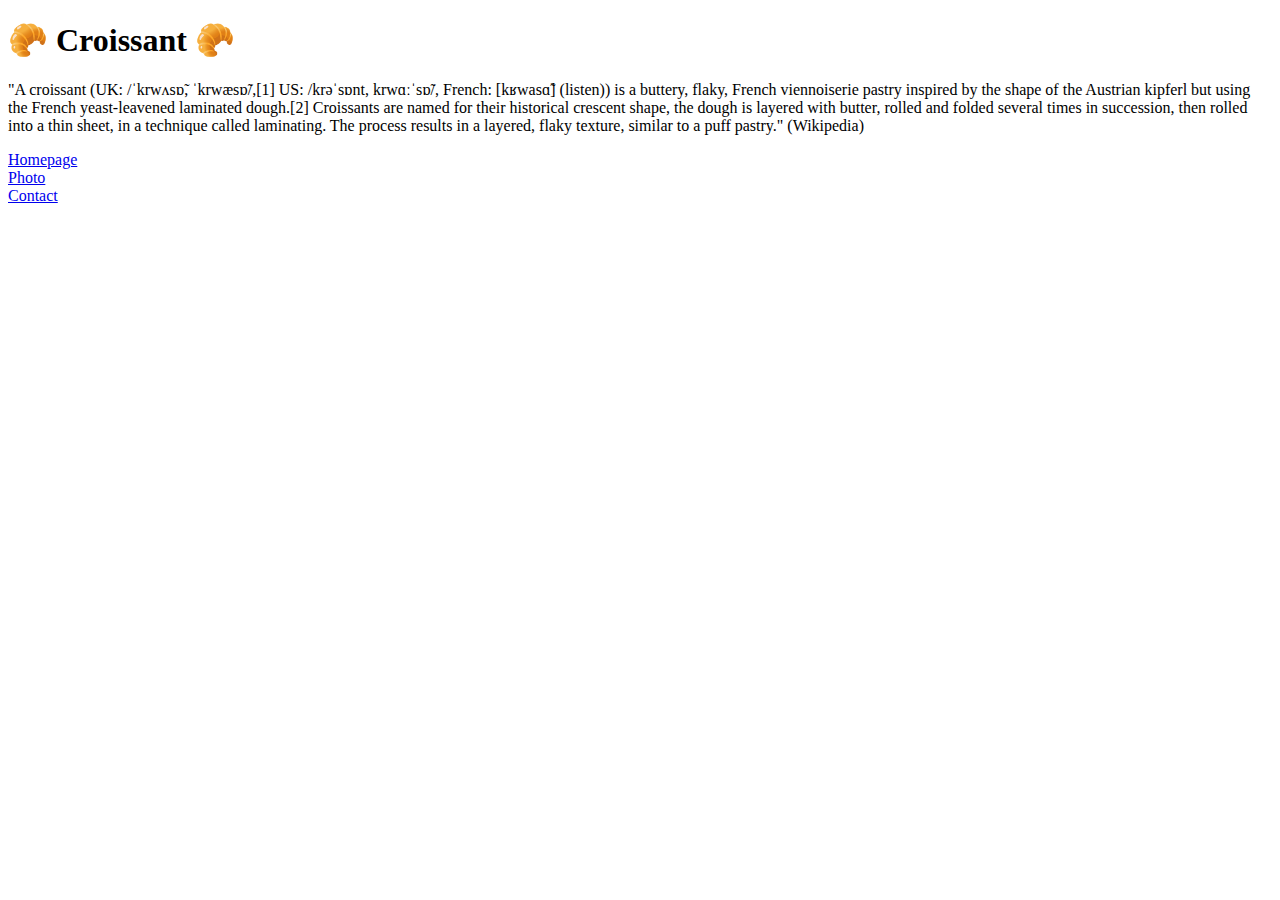
==== index.html @ fc0fb145 "added croissant Wikipedia definition and Bootstrap link to index" ====
<!DOCTYPE html>
<html lang="en">
<head>
    <meta charset="UTF-8">
    <meta http-equiv="X-UA-Compatible" content="IE=edge">
    <meta name="viewport" content="width=device-width, initial-scale=1.0">
    <link href="https://cdn.jsdelivr.net/npm/bootstrap@5.2.0-beta1/dist/css/bootstrap.min.css" rel="stylesheet" integrity="sha384-0evHe/X+R7YkIZDRvuzKMRqM+OrBnVFBL6DOitfPri4tjfHxaWutUpFmBp4vmVor" crossorigin="anonymous">
    <title>Croissant Multiple Pages 3.5</title>
</head>
<body>
    <h1> 🥐 Croissant 🥐</h1>
    <p> "A croissant (UK: /ˈkrwʌsɒ̃, ˈkrwæsɒ̃/,[1] US: /krəˈsɒnt, krwɑːˈsɒ̃/, French: [kʁwasɑ̃] (listen)) is a buttery, flaky, French viennoiserie pastry inspired by the shape of the Austrian kipferl but using the French yeast-leavened laminated dough.[2] Croissants are named for their historical crescent shape, the dough is layered with butter, rolled and folded several times in succession, then rolled into a thin sheet, in a technique called laminating. The process results in a layered, flaky texture, similar to a puff pastry." (Wikipedia)</p>
<footer> 
    <a href="/" title="Homepage"> Homepage </a>
    <br>
    <a href="/photo.html" title="Croissant photo"> Photo </a>
    <br>
    <a href="/contact.html" title="contact Croissant site owner">Contact</a>
</footer>
<script src="https://cdn.jsdelivr.net/npm/bootstrap@5.2.0-beta1/dist/js/bootstrap.bundle.min.js" integrity="sha384-pprn3073KE6tl6bjs2QrFaJGz5/SUsLqktiwsUTF55Jfv3qYSDhgCecCxMW52nD2" crossorigin="anonymous"></script>

</body>
</html>
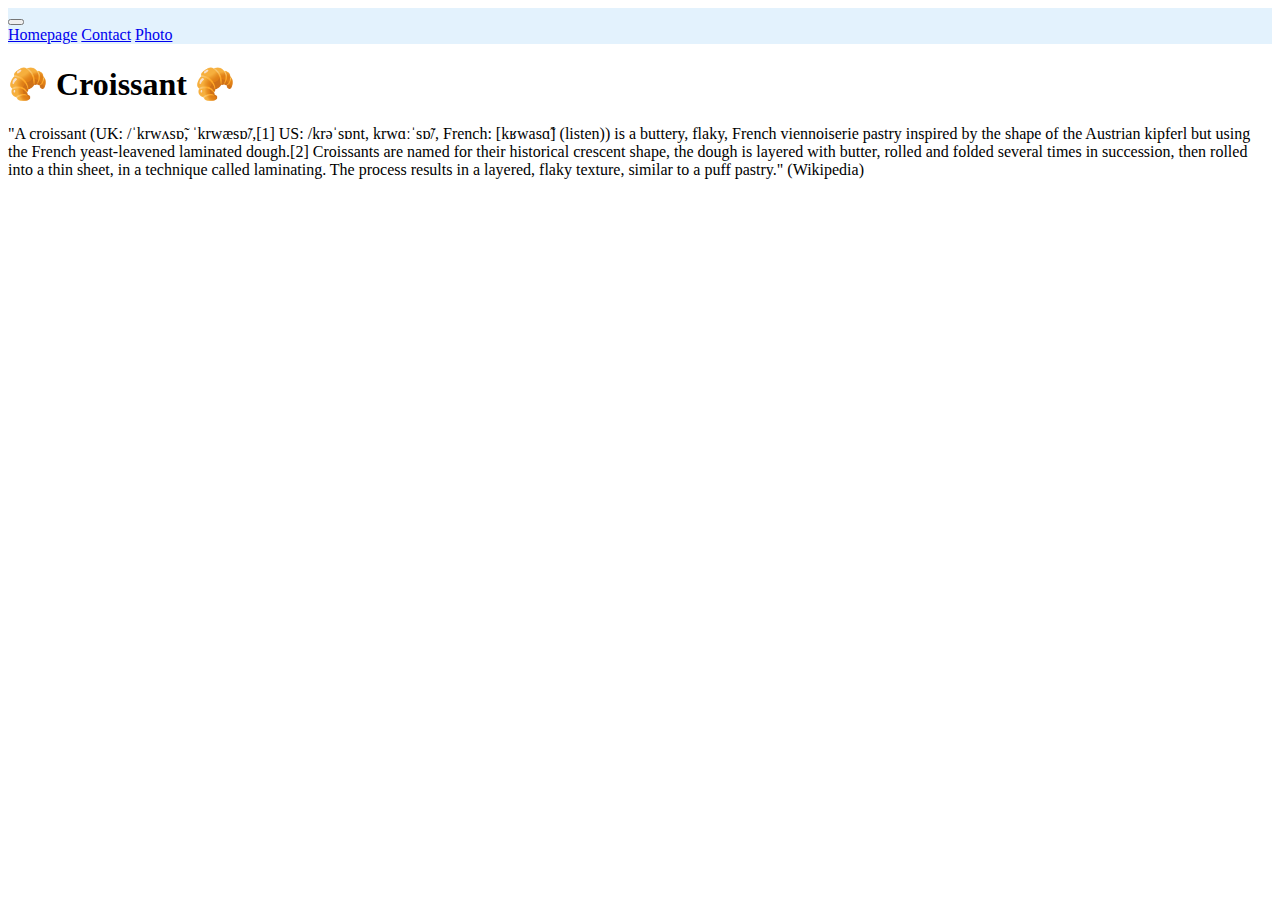
==== commit 790d8be1: "Attempting bootstrap navbar navigation" ====
--- a/index.html
+++ b/index.html
@@ -4,19 +4,28 @@
     <meta charset="UTF-8">
     <meta http-equiv="X-UA-Compatible" content="IE=edge">
     <meta name="viewport" content="width=device-width, initial-scale=1.0">
+     <link rel="stylesheet" href="/styles.css">
     <link href="https://cdn.jsdelivr.net/npm/bootstrap@5.2.0-beta1/dist/css/bootstrap.min.css" rel="stylesheet" integrity="sha384-0evHe/X+R7YkIZDRvuzKMRqM+OrBnVFBL6DOitfPri4tjfHxaWutUpFmBp4vmVor" crossorigin="anonymous">
     <title>Croissant Multiple Pages 3.5</title>
 </head>
 <body>
+<nav class="navbar navbar-expand-md navbar-light" style="background-color: #e3f2fd;"">
+      <div class="container-fluid">
+        <button class="navbar-toggler" type="button" data-bs-toggle="collapse" data-bs-target="#navbarNavAltMarkup" aria-controls="navbarNavAltMarkup" aria-expanded="false" aria-label="Toggle navigation">
+          <span class="navbar-toggler-icon"></span>
+        </button>
+        <div class="collapse navbar-collapse" id="navbarNavAltMarkup">
+          <div class="navbar-nav">
+            <a class="nav-link active" aria-current="page" href="#" title="homepage">Homepage</a>
+            <a class="nav-link" href="/contact.html" title="contact Croissant site owner" target="_blank">Contact</a>
+            <a class="nav-link" href="/photo.html" title="Croissant photo" target="_blank">Photo</a>
+          </div>
+        </div>
+      </div>
+    </nav>
+
     <h1> 🥐 Croissant 🥐</h1>
     <p> "A croissant (UK: /ˈkrwʌsɒ̃, ˈkrwæsɒ̃/,[1] US: /krəˈsɒnt, krwɑːˈsɒ̃/, French: [kʁwasɑ̃] (listen)) is a buttery, flaky, French viennoiserie pastry inspired by the shape of the Austrian kipferl but using the French yeast-leavened laminated dough.[2] Croissants are named for their historical crescent shape, the dough is layered with butter, rolled and folded several times in succession, then rolled into a thin sheet, in a technique called laminating. The process results in a layered, flaky texture, similar to a puff pastry." (Wikipedia)</p>
-<footer> 
-    <a href="/" title="Homepage"> Homepage </a>
-    <br>
-    <a href="/photo.html" title="Croissant photo"> Photo </a>
-    <br>
-    <a href="/contact.html" title="contact Croissant site owner">Contact</a>
-</footer>
 <script src="https://cdn.jsdelivr.net/npm/bootstrap@5.2.0-beta1/dist/js/bootstrap.bundle.min.js" integrity="sha384-pprn3073KE6tl6bjs2QrFaJGz5/SUsLqktiwsUTF55Jfv3qYSDhgCecCxMW52nD2" crossorigin="anonymous"></script>
 
 </body>
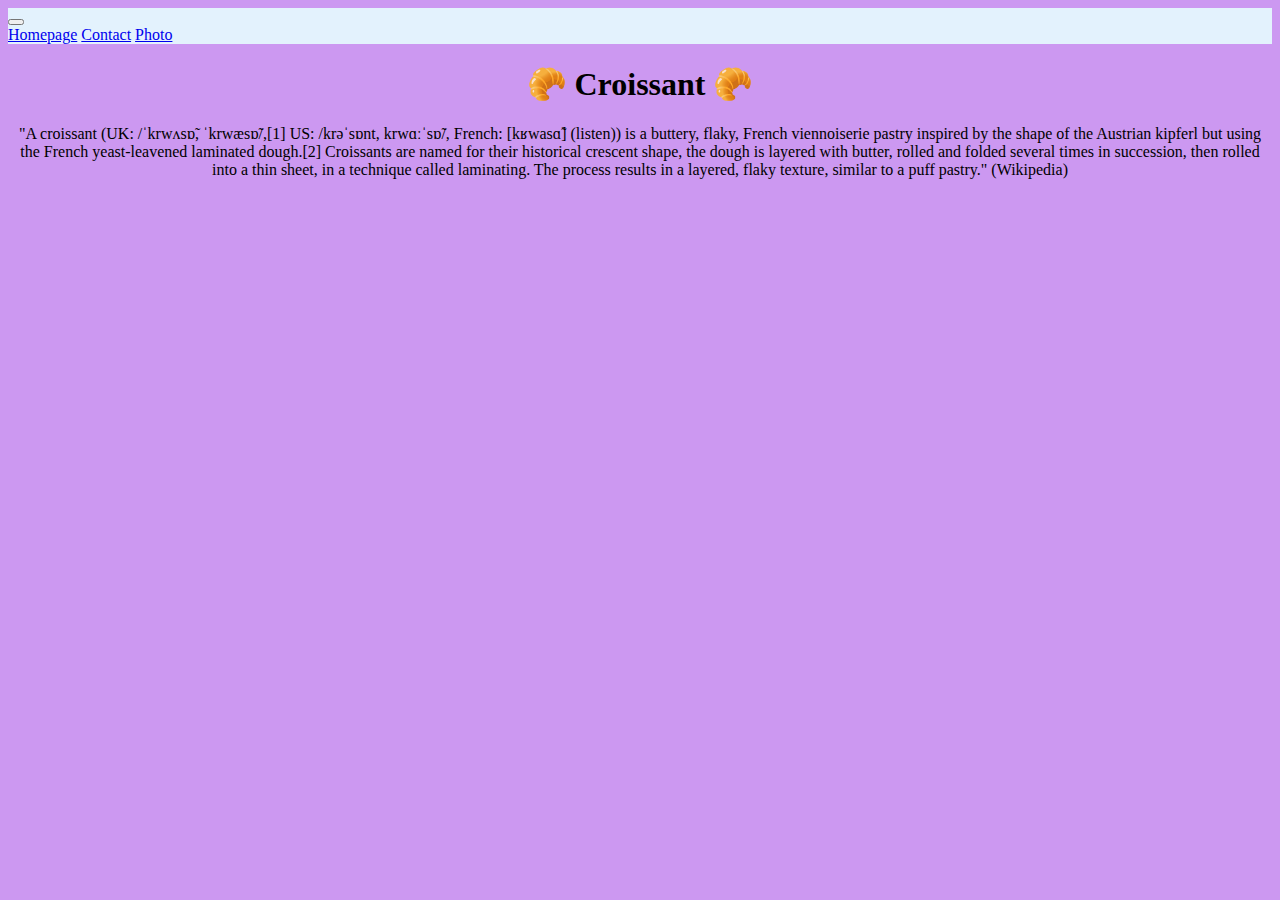
==== commit 266676d4: "Added link to contact page and changed nav target" ====
--- a/index.html
+++ b/index.html
@@ -4,7 +4,7 @@
     <meta charset="UTF-8">
     <meta http-equiv="X-UA-Compatible" content="IE=edge">
     <meta name="viewport" content="width=device-width, initial-scale=1.0">
-     <link rel="stylesheet" href="/styles.css">
+     <link rel="stylesheet" href="/css/styles.css">
     <link href="https://cdn.jsdelivr.net/npm/bootstrap@5.2.0-beta1/dist/css/bootstrap.min.css" rel="stylesheet" integrity="sha384-0evHe/X+R7YkIZDRvuzKMRqM+OrBnVFBL6DOitfPri4tjfHxaWutUpFmBp4vmVor" crossorigin="anonymous">
     <title>Croissant Multiple Pages 3.5</title>
 </head>
@@ -17,8 +17,8 @@
         <div class="collapse navbar-collapse" id="navbarNavAltMarkup">
           <div class="navbar-nav">
             <a class="nav-link active" aria-current="page" href="#" title="homepage">Homepage</a>
-            <a class="nav-link" href="/contact.html" title="contact Croissant site owner" target="_blank">Contact</a>
-            <a class="nav-link" href="/photo.html" title="Croissant photo" target="_blank">Photo</a>
+            <a class="nav-link" href="contact.html" title="contact Croissant site owner">Contact</a>
+            <a class="nav-link" href="photo.html" title="Croissant photo">Photo</a>
           </div>
         </div>
       </div>
--- a/css/styles.css
+++ b/css/styles.css
@@ -0,0 +1,15 @@
+h1,
+p {
+    text-align: center;
+}
+
+body {
+    background: rgb(204, 152, 241);
+}
+
+.croissant-photo {
+  max-width: 100%;
+  border-radius: 10px;
+  display: block;
+  margin: 40px auto;
+}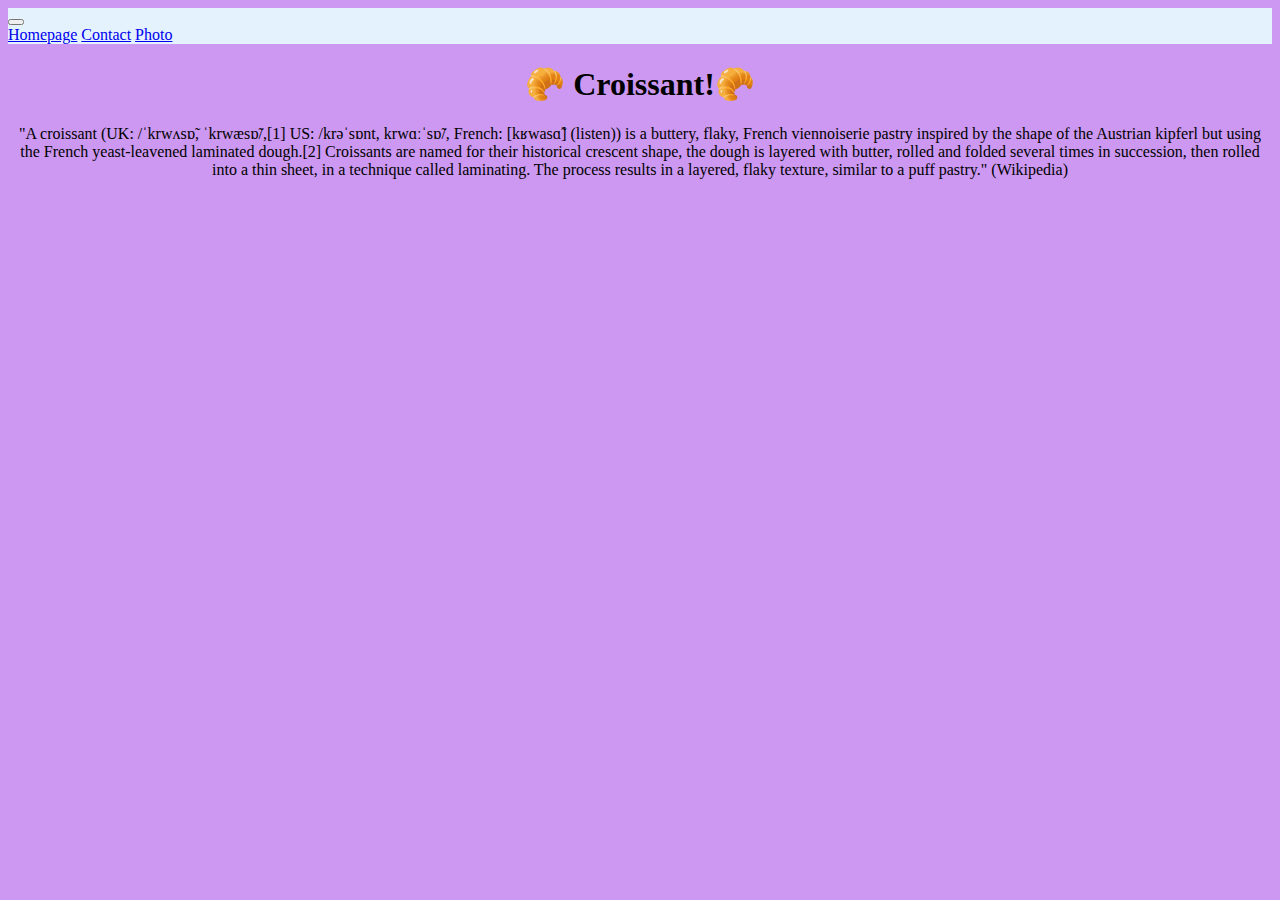
==== commit 99d92fb2: "Updated title" ====
--- a/index.html
+++ b/index.html
@@ -24,7 +24,7 @@
       </div>
     </nav>
 
-    <h1> 🥐 Croissant 🥐</h1>
+    <h1> 🥐 <strong>Croissant!</strong>🥐</h1>
     <p> "A croissant (UK: /ˈkrwʌsɒ̃, ˈkrwæsɒ̃/,[1] US: /krəˈsɒnt, krwɑːˈsɒ̃/, French: [kʁwasɑ̃] (listen)) is a buttery, flaky, French viennoiserie pastry inspired by the shape of the Austrian kipferl but using the French yeast-leavened laminated dough.[2] Croissants are named for their historical crescent shape, the dough is layered with butter, rolled and folded several times in succession, then rolled into a thin sheet, in a technique called laminating. The process results in a layered, flaky texture, similar to a puff pastry." (Wikipedia)</p>
 <script src="https://cdn.jsdelivr.net/npm/bootstrap@5.2.0-beta1/dist/js/bootstrap.bundle.min.js" integrity="sha384-pprn3073KE6tl6bjs2QrFaJGz5/SUsLqktiwsUTF55Jfv3qYSDhgCecCxMW52nD2" crossorigin="anonymous"></script>
 
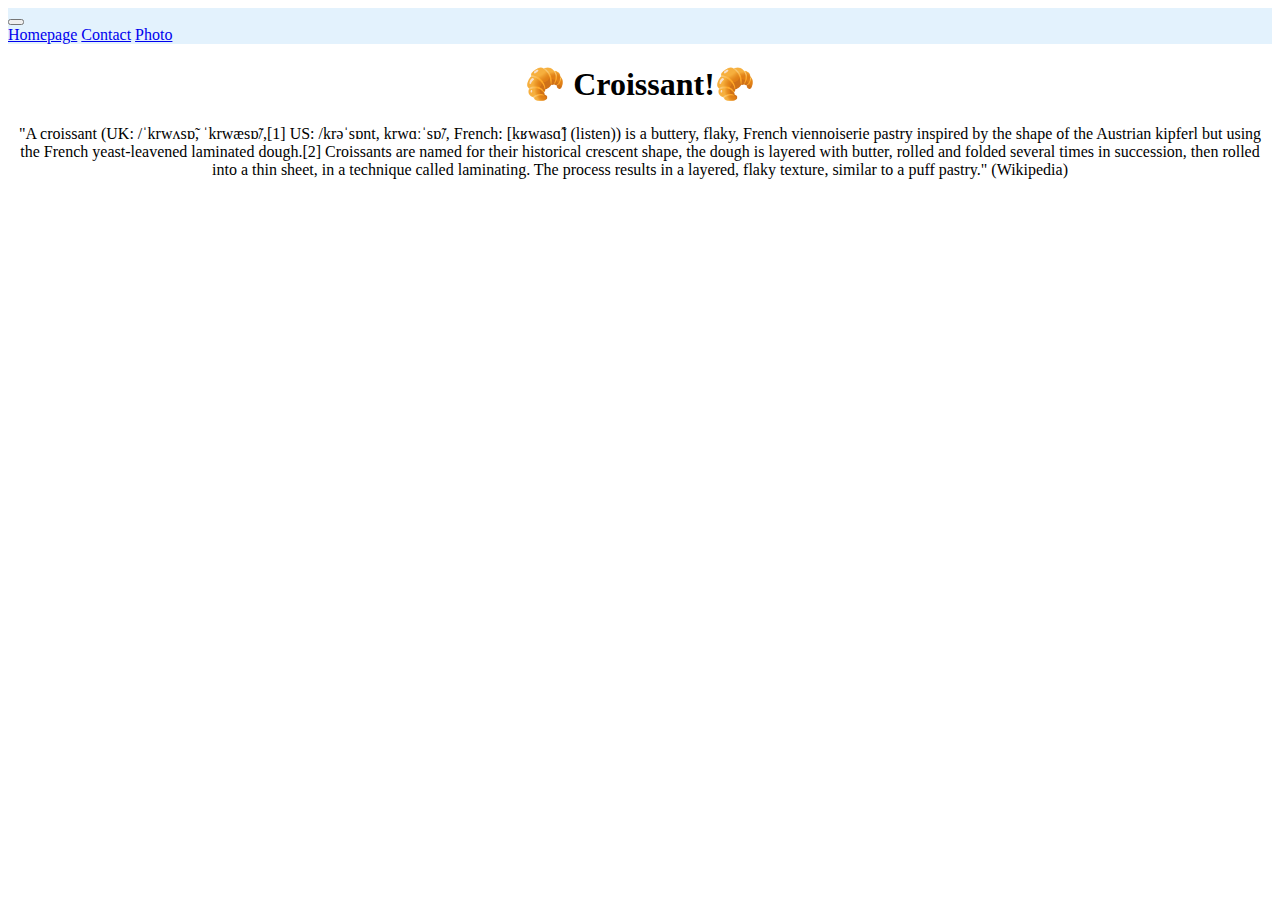
==== commit f8f5c0b8: "Attempting to change background color with bootstrap" ====
--- a/index.html
+++ b/index.html
@@ -8,7 +8,7 @@
     <link href="https://cdn.jsdelivr.net/npm/bootstrap@5.2.0-beta1/dist/css/bootstrap.min.css" rel="stylesheet" integrity="sha384-0evHe/X+R7YkIZDRvuzKMRqM+OrBnVFBL6DOitfPri4tjfHxaWutUpFmBp4vmVor" crossorigin="anonymous">
     <title>Croissant Multiple Pages 3.5</title>
 </head>
-<body>
+<body class="text-bg-info p-3">
 <nav class="navbar navbar-expand-md navbar-light" style="background-color: #e3f2fd;"">
       <div class="container-fluid">
         <button class="navbar-toggler" type="button" data-bs-toggle="collapse" data-bs-target="#navbarNavAltMarkup" aria-controls="navbarNavAltMarkup" aria-expanded="false" aria-label="Toggle navigation">
--- a/css/styles.css
+++ b/css/styles.css
@@ -1,10 +1,6 @@
 h1,
 p {
     text-align: center;
-}
-
-body {
-    background: rgb(204, 152, 241);
 }
 
 .croissant-photo {
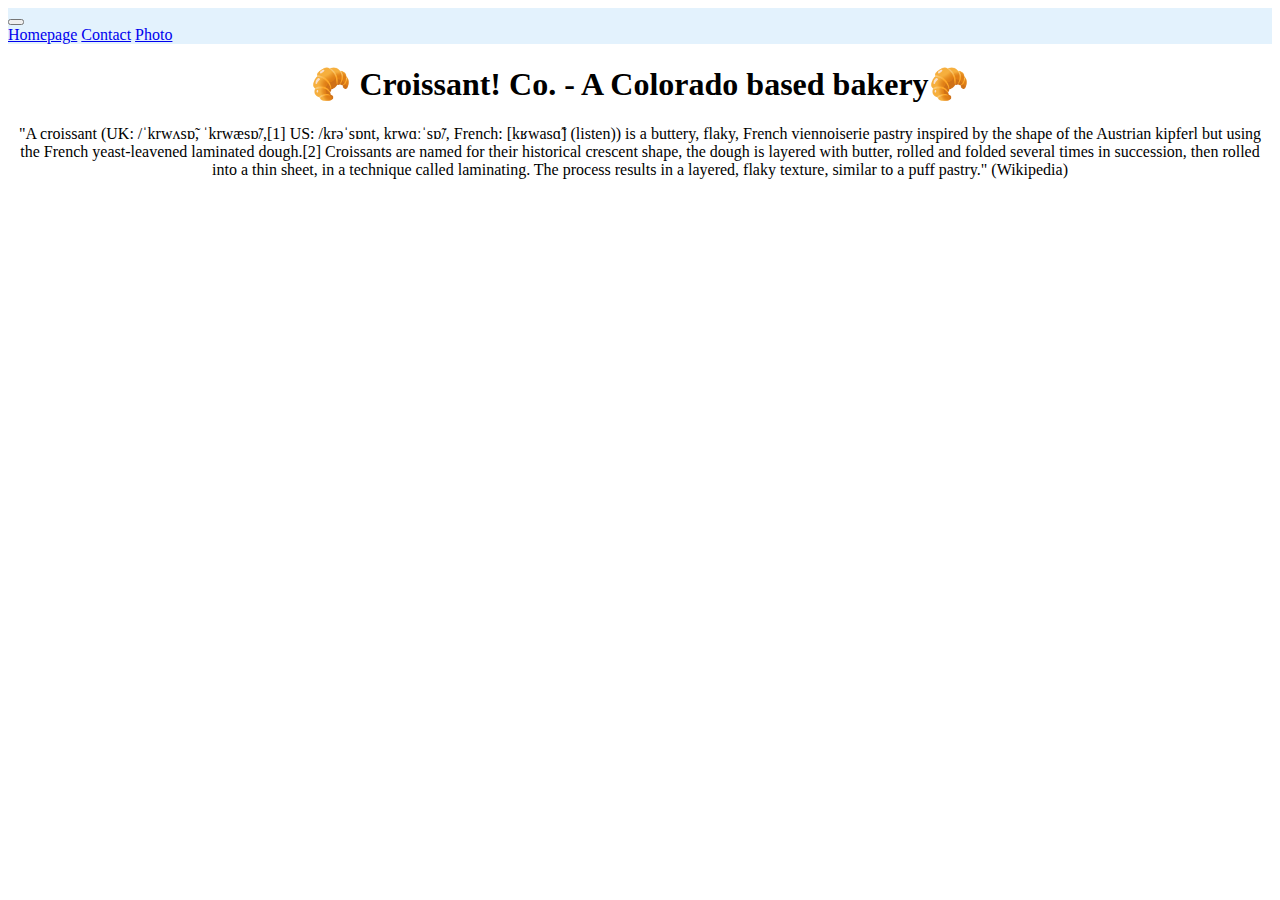
==== commit fa4b666d: "Added SEO meta and title information to index, photo, and contact html" ====
--- a/index.html
+++ b/index.html
@@ -6,7 +6,8 @@
     <meta name="viewport" content="width=device-width, initial-scale=1.0">
      <link rel="stylesheet" href="/css/styles.css">
     <link href="https://cdn.jsdelivr.net/npm/bootstrap@5.2.0-beta1/dist/css/bootstrap.min.css" rel="stylesheet" integrity="sha384-0evHe/X+R7YkIZDRvuzKMRqM+OrBnVFBL6DOitfPri4tjfHxaWutUpFmBp4vmVor" crossorigin="anonymous">
-    <title>Croissant Multiple Pages 3.5</title>
+    <title>The Best Homemade Croissants in the South West! - Croissant! Co. - CroissantCo.com</title>
+    <meta name="description" content="Try the best croissants in the SouthWest!" />
 </head>
 <body class="text-bg-info p-3">
 <nav class="navbar navbar-expand-md navbar-light" style="background-color: #e3f2fd;"">
@@ -24,7 +25,7 @@
       </div>
     </nav>
 
-    <h1> 🥐 <strong>Croissant!</strong>🥐</h1>
+    <h1> 🥐 <strong>Croissant! Co. - A Colorado based bakery</strong>🥐</h1>
     <p> "A croissant (UK: /ˈkrwʌsɒ̃, ˈkrwæsɒ̃/,[1] US: /krəˈsɒnt, krwɑːˈsɒ̃/, French: [kʁwasɑ̃] (listen)) is a buttery, flaky, French viennoiserie pastry inspired by the shape of the Austrian kipferl but using the French yeast-leavened laminated dough.[2] Croissants are named for their historical crescent shape, the dough is layered with butter, rolled and folded several times in succession, then rolled into a thin sheet, in a technique called laminating. The process results in a layered, flaky texture, similar to a puff pastry." (Wikipedia)</p>
 <script src="https://cdn.jsdelivr.net/npm/bootstrap@5.2.0-beta1/dist/js/bootstrap.bundle.min.js" integrity="sha384-pprn3073KE6tl6bjs2QrFaJGz5/SUsLqktiwsUTF55Jfv3qYSDhgCecCxMW52nD2" crossorigin="anonymous"></script>
 
--- a/css/styles.css
+++ b/css/styles.css
@@ -3,6 +3,9 @@
     text-align: center;
 }
 
+.email {
+    color: white;
+}
 .croissant-photo {
   max-width: 100%;
   border-radius: 10px;
